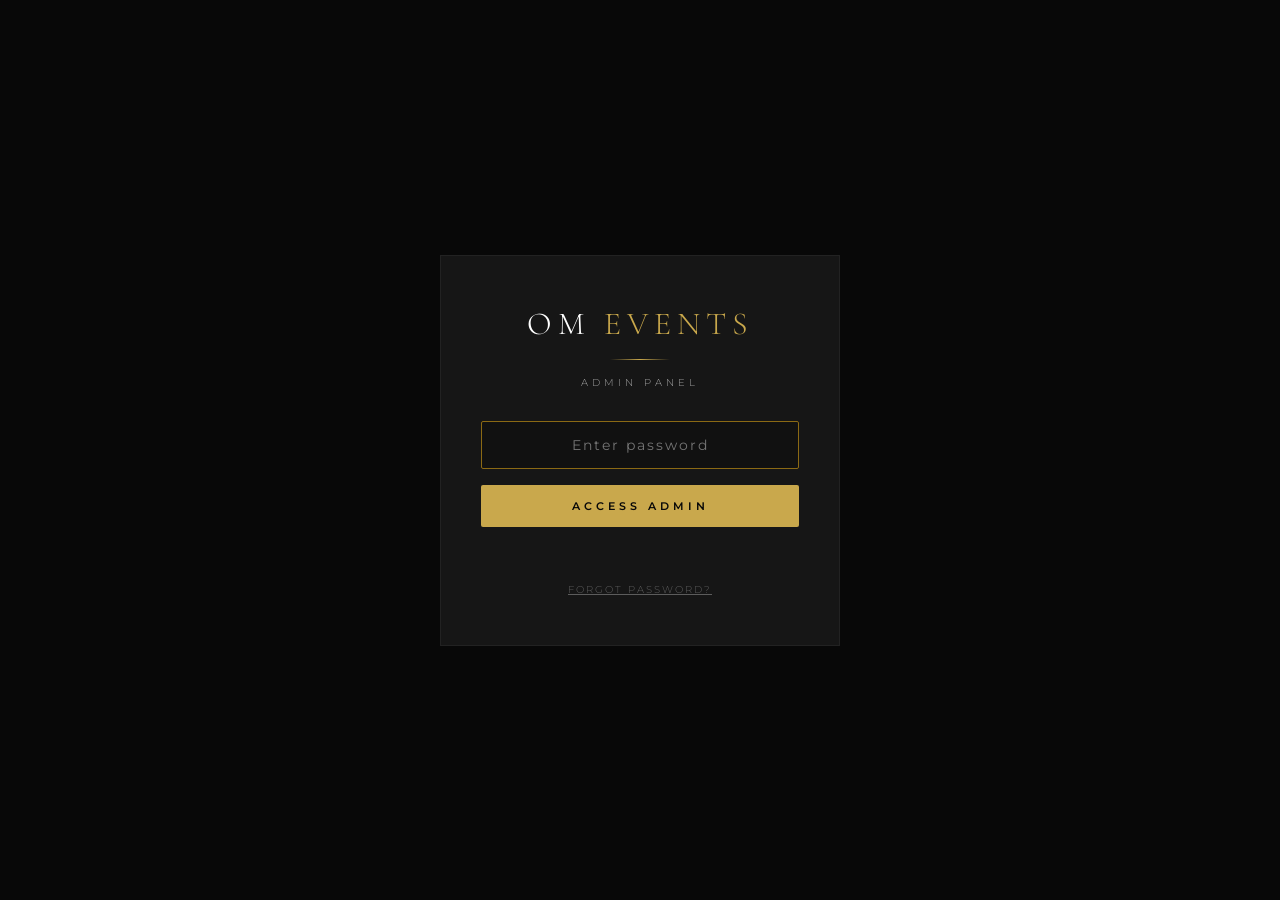
==== admin/index.html @ 8ef39936 "Updating admin & Template" ====
<!DOCTYPE html>
<html lang="en">
<head>
  <meta charset="UTF-8"/>
  <meta name="viewport" content="width=device-width, initial-scale=1.0"/>
  <title>OM Events — Admin Panel</title>
  <link rel="stylesheet" href="../css/kiosk.css"/>
  <link rel="icon" href="../assets/icon-192.png" type="image/png"/>
  <link rel="stylesheet" href="../css/admin.css"/>
  <!-- Override kiosk overflow hidden for admin -->
  <style>
    html, body {
      overflow: auto !important;
      height: auto !important;
      cursor: default !important;
    }
  </style>
</head>
<body>
<script>
  try {
    const s = JSON.parse(localStorage.getItem('om-kiosk-settings') || '{}');
    if (s._templateVersion !== 'v2-12cats') {
      localStorage.removeItem('om-kiosk-settings');
    }
  } catch(e) { localStorage.removeItem('om-kiosk-settings'); }
</script>

<div id="login-screen">
  <div class="login-box">
    <div class="login-logo">OM <span>Events</span></div>
    <div class="gold-line"></div>
    <div class="login-subtitle">Admin Panel</div>
    <input type="password" id="password-input" class="login-input"
      placeholder="Enter password" autocomplete="off"
      onkeydown="if(event.key==='Enter') Admin.login()"/>
    <button class="login-btn" onclick="Admin.login()">Access Admin</button>
    <div class="login-error" id="login-error"></div>
    <div style="margin-top:20px;">
      <span onclick="Admin.resetPassword()"
        style="font-size:10px;letter-spacing:2px;color:rgba(255,255,255,0.3);
        text-transform:uppercase;cursor:pointer;text-decoration:underline;">
        Forgot Password?
      </span>
    </div>
  </div>
</div>

<div id="admin-app">
  <aside class="admin-sidebar">
    <div class="sidebar-header">
      <div class="sidebar-logo">OM <span>Events</span></div>
      <div class="sidebar-badge">Admin Panel</div>
    </div>
    <nav class="sidebar-nav">
      <div class="nav-item active" onclick="Admin.showSection('event')" data-section="event">
        <span class="nav-icon">📋</span> Event Setup
      </div>
      <div class="nav-item" onclick="Admin.showSection('branding')" data-section="branding">
        <span class="nav-icon">🎨</span> Branding
      </div>
      <div class="nav-item" onclick="Admin.showSection('camera')" data-section="camera">
        <span class="nav-icon">📷</span> Camera
      </div>
      <div class="nav-item" onclick="Admin.showSection('printer')" data-section="printer">
        <span class="nav-icon">🖨️</span> Printer
      </div>
      <div class="nav-item" onclick="Admin.showSection('system')" data-section="system">
        <span class="nav-icon">⚙️</span> System
      </div>
      <div class="nav-item" onclick="Admin.showSection('reports')" data-section="reports">
        <span class="nav-icon">📊</span> Reports
      </div>
      <div class="nav-item" onclick="Admin.showSection('password')" data-section="password">
        <span class="nav-icon">🔒</span> Security
      </div>
    </nav>
    <div class="sidebar-footer">
      <div class="online-badge">
        <div class="online-dot" id="sidebar-online-dot"></div>
        <span id="sidebar-online-text">Online</span>
      </div>
      <button class="exit-btn" onclick="Admin.exitToKiosk()">← Back to Kiosk</button>
    </div>
  </aside>

  <main class="admin-main">

    <!-- EVENT SETUP -->
    <div class="section active" id="section-event">
      <div class="section-header">
        <h1 class="section-title">Event <span>Setup</span></h1>
        <p class="section-subtitle">Configure today's event settings</p>
      </div>
      <div class="card">
        <div class="card-title">Event Information</div>
        <div class="form-group">
          <label class="form-label">Event Name</label>
          <input type="text" id="event-name" class="form-input" placeholder="e.g. TechCorp Annual Day 2025"/>
        </div>
        <div class="form-group">
          <label class="form-label">Organizer</label>
          <input type="text" id="event-organizer" class="form-input" placeholder="e.g. TechCorp Pvt Ltd"/>
        </div>
        <div class="form-group">
          <label class="form-label">Event Date</label>
          <input type="date" id="event-date" class="form-input"/>
        </div>
      </div>
      <div class="card">
        <div class="card-title">Active Categories</div>
        <p style="font-size:11px;color:var(--white-dim);margin-bottom:16px;letter-spacing:1px;">
          Select which categories guests can choose from today
        </p>
        <div id="category-toggle-grid" style="display:flex;flex-direction:column;gap:0;"></div>
      </div>

      <div class="card">
        <div class="card-title">Scene Manager</div>
        <p style="font-size:11px;color:var(--white-dim);margin-bottom:16px;letter-spacing:1px;">
          Select a category to manage its scenes
        </p>
        <div class="form-group">
          <label class="form-label">Select Category</label>
          <select id="active-category" class="form-select" onchange="Admin.renderSceneToggles()"></select>
        </div>
        <div class="scene-toggle-grid" id="scene-toggle-grid"></div>
      </div>
      <div class="card">
        <div class="card-title">Output Mode</div>
        <div class="mode-grid">
          <div class="mode-card active" data-mode="soft" onclick="Admin.setMode('soft')">
            <div class="mode-icon">📱</div>
            <div class="mode-name">Soft Copy</div>
          </div>
          <div class="mode-card" data-mode="print" onclick="Admin.setMode('print')">
            <div class="mode-icon">🖨️</div>
            <div class="mode-name">Print Only</div>
          </div>
          <div class="mode-card" data-mode="both" onclick="Admin.setMode('both')">
            <div class="mode-icon">✨</div>
            <div class="mode-name">Both</div>
          </div>
        </div>
      </div>
      <div class="btn-row">
        <button class="btn btn-gold" onclick="Admin.saveSettings()">Save Settings</button>
        <button class="btn btn-outline" onclick="Admin.resetDefaults()">Reset Defaults</button>
      </div>

      <!-- Event Control -->
      <div class="card" style="margin-top:20px; border-color:var(--gold-dim);">
        <div class="card-title" style="color:var(--gold);">Event Control</div>
        <div style="margin-bottom:16px;">
          <div class="status-row">
            <div class="status-dot" id="event-active-dot" style="background:var(--white-dim)"></div>
            <span class="status-label" id="event-active-label">No active event</span>
            <span class="status-value" id="event-active-count" style="color:var(--gold);"></span>
          </div>
        </div>
        <div class="btn-row">
          <button class="btn btn-gold" id="btn-start-event" onclick="Admin.startEvent()">▶ Start Event</button>
          <button class="btn btn-danger" id="btn-close-event" onclick="Admin.closeEvent()" style="display:none;">⏹ Close Event</button>
        </div>
        <p style="font-size:10px;color:var(--white-dim);margin-top:12px;letter-spacing:1px;">
          Auto-closes at midnight if not closed manually
        </p>
      </div>
    </div>

    <!-- BRANDING -->
    <div class="section" id="section-branding">
      <div class="section-header">
        <h1 class="section-title">Brand <span>Settings</span></h1>
        <p class="section-subtitle">Watermark and logo configuration</p>
      </div>
      <div class="card">
        <div class="card-title">OM Events Watermark</div>
        <div class="toggle-row">
          <div>
            <div class="toggle-label">Show OM Events Branding</div>
            <div class="toggle-desc">Display OM Events logo on generated photos</div>
          </div>
          <label class="toggle">
            <input type="checkbox" id="toggle-om-watermark" checked onchange="Admin.saveSettings()"/>
            <span class="toggle-slider"></span>
          </label>
        </div>
      </div>
      <div class="card">
        <div class="card-title">Client Frame Overlay</div>
        <div class="toggle-row" style="margin-bottom:16px;">
          <div>
            <div class="toggle-label">Apply Client Frame</div>
            <div class="toggle-desc">PNG frame overlaid on top of the full generated image</div>
          </div>
          <label class="toggle">
            <input type="checkbox" id="toggle-client-frame" onchange="Admin.toggleClientFrame()"/>
            <span class="toggle-slider"></span>
          </label>
        </div>
        <div id="client-frame-section" style="display:none;">
          <div style="font-size:10px;color:var(--gold-dim);letter-spacing:2px;margin-bottom:12px;">
            Upload a PNG with transparent center — it will be stretched over the full photo as a decorative border/frame
          </div>
          <div class="upload-area">
            <input type="file" id="frame-file-input" accept="image/png" onchange="Admin.handleFrameUpload(event)"/>
            <div class="upload-icon">🖼️</div>
            <div class="upload-hint">Upload PNG frame (transparent center recommended)</div>
          </div>
          <img id="frame-preview" src="" alt="Frame preview" style="max-width:100%;margin-top:16px;display:none;border:1px solid var(--black-border);"/>
          <div class="btn-row" style="margin-top:8px;">
            <button class="btn btn-outline" onclick="Admin.removeFrame()">Remove Frame</button>
          </div>
        </div>
      </div>

      <div class="card">
        <div class="card-title">Client Logo</div>
        <div class="toggle-row" style="margin-bottom:16px;">
          <div>
            <div class="toggle-label">Show Client Logo</div>
            <div class="toggle-desc">Upload and display client branding on photos</div>
          </div>
          <label class="toggle">
            <input type="checkbox" id="toggle-client-logo" onchange="Admin.toggleClientLogo()"/>
            <span class="toggle-slider"></span>
          </label>
        </div>
        <div id="client-logo-section" style="display:none;">
          <div style="font-size:10px;color:var(--gold-dim);letter-spacing:2px;margin-bottom:12px;line-height:1.8;">
            Recommended size: <strong style="color:var(--gold);">400 × 200px</strong> PNG with transparent background.<br/>
            Logo is placed top-right corner at 12% of image height.
          </div>
          <div class="upload-area">
            <input type="file" id="logo-file-input" accept="image/png,image/jpeg" onchange="Admin.handleLogoUpload(event)"/>
            <div class="upload-icon">🖼️</div>
            <div class="upload-hint">Upload PNG logo (400×200px recommended)</div>
          </div>
          <img id="logo-preview" src="" alt="Logo preview"/>
        </div>
      </div>
      <div class="card">
        <div class="card-title">Watermark Position</div>
        <div class="position-grid">
          <button class="position-btn" data-pos="top-left" onclick="Admin.setWatermarkPos('top-left')">Top Left</button>
          <button class="position-btn" data-pos="top-right" onclick="Admin.setWatermarkPos('top-right')">Top Right</button>
          <button class="position-btn active" data-pos="bottom-left" onclick="Admin.setWatermarkPos('bottom-left')">Bottom Left</button>
          <button class="position-btn" data-pos="bottom-right" onclick="Admin.setWatermarkPos('bottom-right')">Bottom Right</button>
        </div>
      </div>
      <div class="btn-row">
        <button class="btn btn-gold" onclick="Admin.saveSettings()">Save Settings</button>
      </div>
    </div>

    <!-- CAMERA -->
    <div class="section" id="section-camera">
      <div class="section-header">
        <h1 class="section-title">Camera <span>Setup</span></h1>
        <p class="section-subtitle">Configure and test camera source</p>
      </div>
      <div class="card">
        <div class="card-title">Camera Source</div>
        <div class="form-group">
          <label class="form-label">Select Camera</label>
          <select id="camera-select" class="form-select" onchange="Admin.switchCamera()">
            <option value="">Loading cameras...</option>
          </select>
        </div>
        <p id="camera-switch-status" style="font-size:10px;color:var(--gold);letter-spacing:1px;margin:4px 0 12px;min-height:16px;"></p>
        <div class="btn-row">
          <button class="btn btn-outline" onclick="Admin.refreshCameras()">↻ Refresh List</button>
          <button class="btn btn-gold" onclick="Admin.startCameraPreview()">▶ Start Preview</button>
          <button class="btn btn-outline" onclick="Admin.stopCameraPreview()">⏹ Stop</button>
        </div>
      </div>
      <div class="card">
        <div class="card-title">Live Preview</div>
        <video id="admin-camera-preview" autoplay playsinline muted></video>
      </div>
    </div>

    <!-- PRINTER -->
    <div class="section" id="section-printer">
      <div class="section-header">
        <h1 class="section-title">Printer <span>Setup</span></h1>
        <p class="section-subtitle">Configure print settings</p>
      </div>
      <div class="card">
        <div class="card-title">Print Settings</div>
        <div class="form-group">
          <label class="form-label">Paper Size</label>
          <select id="print-paper-size" class="form-select" onchange="Admin.saveSettings()">
            <option value="4x6">4 × 6 inches (Photo)</option>
            <option value="6x4">6 × 4 inches (Landscape)</option>
            <option value="5x7">5 × 7 inches</option>
            <option value="a4">A4</option>
          </select>
        </div>
        <div class="form-group">
          <label class="form-label">Orientation</label>
          <select id="print-orientation" class="form-select" onchange="Admin.saveSettings()">
            <option value="portrait">Portrait</option>
            <option value="landscape">Landscape</option>
          </select>
        </div>
        <div class="form-group">
          <label class="form-label">Color Mode</label>
          <select id="print-color" class="form-select" onchange="Admin.saveSettings()">
            <option value="color">Color</option>
            <option value="grayscale">Grayscale / B&W</option>
          </select>
        </div>
        <div class="toggle-row">
          <div>
            <div class="toggle-label">Borderless Print</div>
            <div class="toggle-desc">Remove all margins — image fills paper edge to edge</div>
          </div>
          <label class="toggle">
            <input type="checkbox" id="print-borderless" checked onchange="Admin.saveSettings()"/>
            <span class="toggle-slider"></span>
          </label>
        </div>
      </div>

      <div class="card">
        <div class="card-title">Print Status</div>
        <p style="font-size:11px;color:var(--white-dim);letter-spacing:1px;">
          Print jobs tracked automatically via print confirmation buttons on the result screen.
        </p>
      </div>
      <div class="card">
        <div class="card-title">Test Print</div>
        <div class="btn-row">
          <button class="btn btn-gold" onclick="Admin.testPrint()">🖨️ Send Test Print</button>
        </div>
      </div>
      <div class="card">
        <div class="card-title">Print Notes</div>
        <div style="font-size:11px;color:var(--white-dim);line-height:2.2;letter-spacing:1px;">
          • Connect printer to same WiFi hotspot as this device<br/>
          • Canon PIXMA and HP Smart series recommended<br/>
          • Use 6×4 glossy photo paper for best results<br/>
          • Always test print before each event starts
        </div>
      </div>
    </div>

    <!-- SYSTEM -->
    <div class="section" id="section-system">
      <div class="section-header">
        <h1 class="section-title">System <span>Status</span></h1>
        <p class="section-subtitle">Monitor and manage system</p>
      </div>
      <div class="card">
        <div class="card-title">System Status</div>
        <div class="status-row">
          <div class="status-dot green" id="sys-online-dot"></div>
          <span class="status-label">Internet Connection</span>
          <span class="status-value" id="sys-online-text">Online</span>
        </div>
        <div class="status-row">
          <div class="status-dot gold"></div>
          <span class="status-label">AI Provider</span>
          <span class="status-value">fal.ai — Flux Kontext Pro</span>
        </div>
        <div class="status-row">
          <div class="status-dot gold"></div>
          <span class="status-label">Version</span>
          <span class="status-value">Phase 2 — v1.0</span>
        </div>
        <div class="status-row">
          <div class="status-dot gold"></div>
          <span class="status-label">Hosting</span>
          <span class="status-value">GitHub Pages + Cloudflare</span>
        </div>
      </div>
      <div class="card">
        <div class="card-title">Maintenance</div>
        <div class="toggle-row">
          <div>
            <div class="toggle-label">Force Offline Mode</div>
            <div class="toggle-desc">Test fallback without internet</div>
          </div>
          <label class="toggle">
            <input type="checkbox" id="toggle-force-offline" onchange="Admin.toggleForceOffline()"/>
            <span class="toggle-slider"></span>
          </label>
        </div>
        <div class="btn-row" style="margin-top:16px;">
          <button class="btn btn-outline" onclick="Admin.clearCache()">🗑️ Clear Cache</button>
          <button class="btn btn-outline" onclick="Admin.testWorker()">🔌 Test API</button>
        </div>
        <div id="worker-test-result" style="margin-top:12px;font-size:11px;letter-spacing:1px;color:var(--gold);"></div>
      </div>
    </div>

    <!-- REPORTS -->
    <div class="section" id="section-reports">
      <div class="section-header">
        <h1 class="section-title">Event <span>Reports</span></h1>
        <p class="section-subtitle">Photo and print statistics per event</p>
      </div>

      <div class="card">
        <div class="card-title">Current Event</div>
        <div id="active-event-summary">
          <p style="font-size:11px;color:var(--white-dim);letter-spacing:1px;">No active event. Start an event from Event Setup.</p>
        </div>
      </div>

      <div class="card">
        <div class="card-title">All Events</div>
        <div id="events-table-container">
          <p style="font-size:11px;color:var(--white-dim);letter-spacing:1px;">No events recorded yet.</p>
        </div>
      </div>
    </div>

    <!-- SECURITY -->
    <div class="section" id="section-password">
      <div class="section-header">
        <h1 class="section-title">Security <span>Settings</span></h1>
        <p class="section-subtitle">Change admin password</p>
      </div>
      <div class="card">
        <div class="card-title">Change Password</div>
        <div class="password-grid">
          <div class="form-group">
            <label class="form-label">Current Password</label>
            <input type="password" id="current-password" class="form-input" placeholder="Current password"/>
          </div>
          <div class="form-group">
            <label class="form-label">New Password</label>
            <input type="password" id="new-password" class="form-input" placeholder="New password"/>
          </div>
        </div>
        <div class="form-group">
          <label class="form-label">Confirm New Password</label>
          <input type="password" id="confirm-password" class="form-input" placeholder="Confirm new password"/>
        </div>
        <div id="password-message" style="font-size:11px;margin:8px 0;letter-spacing:1px;min-height:20px;"></div>
        <div class="btn-row">
          <button class="btn btn-gold" onclick="Admin.changePassword()">Update Password</button>
        </div>
      </div>
    </div>

  </main>
</div>

<div id="save-toast">✓ Settings Saved</div>

<script src="../templates/templates.js"></script>
<script src="../js/settings.js"></script>
<script src="../js/tracker.js"></script>
<script src="../js/admin.js"></script>
</body>
</html>
---- css/kiosk.css ----
@import url('https://fonts.googleapis.com/css2?family=Cormorant+Garamond:wght@300;400;600;700&family=Montserrat:wght@300;400;500;600&display=swap');

:root {
  --gold: #C9A84C;
  --gold-light: #E8C97A;
  --gold-dim: #8B6914;
  --black: #080808;
  --black-soft: #111111;
  --black-card: #161616;
  --black-border: #222222;
  --white: #FFFFFF;
  --white-dim: rgba(255,255,255,0.6);
  --white-faint: rgba(255,255,255,0.08);
  --red-carpet: #8B0000;
  --transition: cubic-bezier(0.4, 0, 0.2, 1);
}

* {
  margin: 0;
  padding: 0;
  box-sizing: border-box;
  -webkit-tap-highlight-color: transparent;
  user-select: none;
}

html, body {
  width: 100%;
  height: 100%;
  overflow: hidden;
  background: var(--black);
  color: var(--white);
  font-family: 'Montserrat', sans-serif;
  font-weight: 300;
}

/* ── SCREENS ── */
.screen {
  position: fixed;
  inset: 0;
  display: flex;
  flex-direction: column;
  align-items: center;
  justify-content: center;
  opacity: 0;
  pointer-events: none;
  transition: opacity 0.6s var(--transition);
  z-index: 1;
}

.screen.active {
  opacity: 1;
  pointer-events: all;
  z-index: 10;
}

/* ── BACKGROUND EFFECTS ── */
.bg-grain {
  position: fixed;
  inset: 0;
  background-image: url("data:image/svg+xml,%3Csvg viewBox='0 0 256 256' xmlns='http://www.w3.org/2000/svg'%3E%3Cfilter id='noise'%3E%3CfeTurbulence type='fractalNoise' baseFrequency='0.9' numOctaves='4' stitchTiles='stitch'/%3E%3C/filter%3E%3Crect width='100%25' height='100%25' filter='url(%23noise)' opacity='0.03'/%3E%3C/svg%3E");
  pointer-events: none;
  z-index: 100;
}

.bg-glow {
  position: fixed;
  width: 600px;
  height: 600px;
  border-radius: 50%;
  background: radial-gradient(circle, rgba(201,168,76,0.08) 0%, transparent 70%);
  pointer-events: none;
  z-index: 0;
}

.bg-glow.top-left { top: -200px; left: -200px; }
.bg-glow.bottom-right { bottom: -200px; right: -200px; }

/* ── GOLD LINE DIVIDER ── */
.gold-line {
  width: 60px;
  height: 1px;
  background: linear-gradient(90deg, transparent, var(--gold), transparent);
  margin: 16px auto;
}

.gold-line.wide {
  width: 120px;
}

/* ── LOGO ── */
.om-logo {
  font-family: 'Cormorant Garamond', serif;
  font-size: 13px;
  font-weight: 400;
  letter-spacing: 6px;
  text-transform: uppercase;
  color: var(--gold);
  opacity: 0.8;
}

/* ══════════════════════════════════════
   SCREEN 1 — HOME
══════════════════════════════════════ */
#screen-home {
  background: var(--black);
  padding: 40px;
}

#screen-home .header {
  text-align: center;
  margin-bottom: 50px;
  animation: fadeUp 0.8s var(--transition) both;
}

#screen-home .headline {
  font-family: 'Cormorant Garamond', serif;
  font-size: clamp(42px, 6vw, 72px);
  font-weight: 300;
  line-height: 1.1;
  letter-spacing: -1px;
  color: var(--white);
}

#screen-home .headline span {
  color: var(--gold);
  font-style: italic;
}

#screen-home .subline {
  font-size: 11px;
  letter-spacing: 5px;
  text-transform: uppercase;
  color: var(--white-dim);
  margin-top: 12px;
}

/* Category Grid */
.category-grid {
  display: grid;
  grid-template-columns: repeat(3, 1fr);
  gap: 16px;
  width: 100%;
  max-width: 900px;
  animation: fadeUp 0.8s 0.2s var(--transition) both;
}

.category-card {
  position: relative;
  aspect-ratio: 4/3;
  border-radius: 4px;
  overflow: hidden;
  cursor: pointer;
  border: 1px solid var(--black-border);
  transition: transform 0.4s var(--transition), border-color 0.4s;
}

.category-card:active {
  transform: scale(0.96);
}

.category-card:hover {
  border-color: var(--gold-dim);
}

.category-card .card-bg {
  position: absolute;
  inset: 0;
  background-size: cover;
  background-position: center;
  transition: transform 0.6s var(--transition);
}

.category-card:hover .card-bg {
  transform: scale(1.05);
}

.category-card .card-overlay {
  position: absolute;
  inset: 0;
  background: linear-gradient(180deg, transparent 30%, rgba(0,0,0,0.85) 100%);
}

.category-card .card-content {
  position: absolute;
  bottom: 0;
  left: 0;
  right: 0;
  padding: 20px 16px 16px;
}

.category-card .card-icon {
  font-size: 24px;
  margin-bottom: 6px;
}

.category-card .card-name {
  font-family: 'Cormorant Garamond', serif;
  font-size: 20px;
  font-weight: 600;
  color: var(--white);
  line-height: 1.2;
}

.category-card .card-count {
  font-size: 10px;
  letter-spacing: 3px;
  text-transform: uppercase;
  color: var(--gold);
  margin-top: 4px;
}

.category-card .gold-corner {
  position: absolute;
  top: 0;
  right: 0;
  width: 0;
  height: 0;
  border-style: solid;
  border-width: 0 32px 32px 0;
  border-color: transparent var(--gold) transparent transparent;
  opacity: 0;
  transition: opacity 0.3s;
}

.category-card:hover .gold-corner {
  opacity: 1;
}

/* Category-specific backgrounds */
.cat-annual-day .card-bg { background: linear-gradient(135deg, #1a1a2e, #16213e, #0f3460); }
.cat-hollywood .card-bg { background: linear-gradient(135deg, #2d1b00, #5c3317, #8B0000); }
.cat-royal .card-bg { background: linear-gradient(135deg, #1a0a2e, #2d1b5c, #4a0080); }
.cat-summer .card-bg { background: linear-gradient(135deg, #1a0a00, #3d2200, #7a4800); }
.cat-winter .card-bg { background: linear-gradient(135deg, #0a1628, #0d2444, #1a3a6b); }
.cat-family .card-bg { background: linear-gradient(135deg, #0a1a0a, #1a3a1a, #2d5a2d); }

/* ══════════════════════════════════════
   SCREEN 2 — SCENE SELECT
══════════════════════════════════════ */
#screen-scenes {
  background: var(--black);
  padding: 30px 40px;
}

.scenes-header {
  text-align: center;
  margin-bottom: 30px;
  animation: fadeUp 0.6s var(--transition) both;
}

.back-btn {
  position: absolute;
  top: 30px;
  left: 30px;
  display: flex;
  align-items: center;
  gap: 8px;
  font-size: 11px;
  letter-spacing: 3px;
  text-transform: uppercase;
  color: var(--white-dim);
  cursor: pointer;
  transition: color 0.3s;
  padding: 10px;
}

.back-btn:hover { color: var(--gold); }

.back-btn svg {
  width: 16px;
  height: 16px;
  stroke: currentColor;
  fill: none;
}

.scenes-title {
  font-family: 'Cormorant Garamond', serif;
  font-size: clamp(28px, 4vw, 48px);
  font-weight: 300;
  color: var(--white);
}

.scenes-title span { color: var(--gold); font-style: italic; }

.scene-grid {
  display: grid;
  grid-template-columns: repeat(4, 1fr);
  gap: 12px;
  width: 100%;
  max-width: 1000px;
  animation: fadeUp 0.6s 0.15s var(--transition) both;
}

.scene-card {
  position: relative;
  aspect-ratio: 3/4;
  border-radius: 4px;
  overflow: hidden;
  cursor: pointer;
  border: 1px solid var(--black-border);
  transition: transform 0.3s var(--transition), border-color 0.3s;
}

.scene-card:active { transform: scale(0.95); }
.scene-card:hover { border-color: var(--gold); }

.scene-card .scene-preview {
  position: absolute;
  inset: 0;
  background-size: cover;
  background-position: center;
}

.scene-card .scene-overlay {
  position: absolute;
  inset: 0;
  background: linear-gradient(180deg, transparent 50%, rgba(0,0,0,0.9) 100%);
}

.scene-card .scene-name {
  position: absolute;
  bottom: 12px;
  left: 12px;
  right: 12px;
  font-family: 'Cormorant Garamond', serif;
  font-size: 16px;
  font-weight: 600;
  color: var(--white);
  line-height: 1.2;
}

.scene-card .scene-select-ring {
  position: absolute;
  inset: 0;
  border: 2px solid var(--gold);
  border-radius: 4px;
  opacity: 0;
  transition: opacity 0.3s;
}

.scene-card:hover .scene-select-ring { opacity: 1; }

/* Scene backgrounds */
.scene-card:nth-child(1) .scene-preview { background: linear-gradient(135deg, #8B0000, #2d0000, #000); }
.scene-card:nth-child(2) .scene-preview { background: linear-gradient(135deg, #4a0080, #1a0030, #000); }
.scene-card:nth-child(3) .scene-preview { background: linear-gradient(135deg, #003366, #001a33, #000); }
.scene-card:nth-child(4) .scene-preview { background: linear-gradient(135deg, #1a4a00, #0a2000, #000); }

/* ══════════════════════════════════════
   SCREEN 3 — CAMERA
══════════════════════════════════════ */
#screen-camera {
  background: var(--black);
  flex-direction: row;
  gap: 0;
  padding: 0;
}

.camera-left {
  flex: 1;
  position: relative;
  height: 100%;
  overflow: hidden;
}

#camera-feed {
  width: 100%;
  height: 100%;
  object-fit: cover;
}

.camera-overlay-top {
  position: absolute;
  top: 0;
  left: 0;
  right: 0;
  height: 80px;
  background: linear-gradient(180deg, rgba(0,0,0,0.7) 0%, transparent 100%);
  display: flex;
  align-items: center;
  padding: 0 24px;
}

.camera-overlay-bottom {
  position: absolute;
  bottom: 0;
  left: 0;
  right: 0;
  height: 120px;
  background: linear-gradient(0deg, rgba(0,0,0,0.8) 0%, transparent 100%);
  display: flex;
  align-items: flex-end;
  justify-content: center;
  padding: 0 24px 24px;
}

/* Face guide frame */
.face-guide {
  position: absolute;
  /* Default: centered, full-body portrait frame */
  top: 10%;
  left: 15%;
  width: 70%;
  height: 80%;
  pointer-events: none;
  /* JS overrides top/left/width/height based on person count */
  transition: all 0.4s ease;
}

.face-guide::before,
.face-guide::after {
  content: '';
  position: absolute;
  width: 40px;
  height: 40px;
}

.face-guide::before {
  top: 0; left: 0;
  border-top: 2px solid var(--gold);
  border-left: 2px solid var(--gold);
}

.face-guide::after {
  bottom: 0; right: 0;
  border-bottom: 2px solid var(--gold);
  border-right: 2px solid var(--gold);
}

.face-guide-corners::before,
.face-guide-corners::after {
  content: '';
  position: absolute;
  width: 40px;
  height: 40px;
}

.face-guide-corners::before {
  top: 0; right: 0;
  border-top: 2px solid var(--gold);
  border-right: 2px solid var(--gold);
}

.face-guide-corners::after {
  bottom: 0; left: 0;
  border-bottom: 2px solid var(--gold);
  border-left: 2px solid var(--gold);
}

.face-guide-hint {
  position: absolute;
  bottom: -30px;
  left: 50%;
  transform: translateX(-50%);
  font-size: 10px;
  letter-spacing: 3px;
  text-transform: uppercase;
  color: var(--gold);
  white-space: nowrap;
  opacity: 0.7;
}

.camera-right {
  width: 280px;
  background: var(--black-soft);
  border-left: 1px solid var(--black-border);
  display: flex;
  flex-direction: column;
  align-items: center;
  justify-content: center;
  padding: 40px 24px;
  gap: 24px;
}

.selected-scene-preview {
  width: 100%;
  aspect-ratio: 3/4;
  border-radius: 4px;
  overflow: hidden;
  border: 1px solid var(--black-border);
  position: relative;
}

.selected-scene-preview .preview-img {
  position: absolute;
  inset: 0;
  background-size: cover;
  background-position: center;
}

.selected-scene-preview .preview-label {
  position: absolute;
  bottom: 0;
  left: 0;
  right: 0;
  background: linear-gradient(0deg, rgba(0,0,0,0.9), transparent);
  padding: 20px 12px 10px;
  font-size: 11px;
  letter-spacing: 2px;
  text-transform: uppercase;
  color: var(--gold);
}

.camera-instruction {
  text-align: center;
}

.camera-instruction p {
  font-size: 11px;
  letter-spacing: 2px;
  text-transform: uppercase;
  color: var(--white-dim);
  line-height: 1.8;
}

/* Capture Button */
.capture-btn {
  position: relative;
  width: 80px;
  height: 80px;
  border-radius: 50%;
  background: transparent;
  border: 2px solid var(--gold);
  cursor: pointer;
  transition: transform 0.2s;
  display: flex;
  align-items: center;
  justify-content: center;
  flex-shrink: 0;
}

.capture-btn:active { transform: scale(0.92); }

.capture-btn-inner {
  width: 60px;
  height: 60px;
  border-radius: 50%;
  background: var(--gold);
  transition: background 0.2s, transform 0.2s;
}

.capture-btn:active .capture-btn-inner {
  background: var(--gold-light);
  transform: scale(0.9);
}

.capture-btn-pulse {
  position: absolute;
  inset: -8px;
  border-radius: 50%;
  border: 1px solid var(--gold);
  opacity: 0;
  animation: pulse 2s infinite;
}

/* Countdown overlay */
.countdown-overlay {
  position: absolute;
  inset: 0;
  background: rgba(0,0,0,0.6);
  display: flex;
  align-items: center;
  justify-content: center;
  opacity: 0;
  pointer-events: none;
  transition: opacity 0.3s;
  z-index: 20;
}

.countdown-overlay.active {
  opacity: 1;
  pointer-events: all;
}

.countdown-number {
  font-family: 'Cormorant Garamond', serif;
  font-size: 160px;
  font-weight: 700;
  color: var(--gold);
  line-height: 1;
  animation: countPop 1s var(--transition) both;
}

/* ══════════════════════════════════════
   SCREEN 4 — PROCESSING
══════════════════════════════════════ */
#screen-processing {
  background: var(--black);
}

.processing-content {
  display: flex;
  flex-direction: column;
  align-items: center;
  gap: 32px;
  animation: fadeUp 0.6s var(--transition) both;
}

.processing-logo {
  font-family: 'Cormorant Garamond', serif;
  font-size: 48px;
  font-weight: 300;
  letter-spacing: 8px;
  text-transform: uppercase;
  color: var(--white);
}

.processing-logo span {
  color: var(--gold);
}

.processing-tagline {
  font-size: 11px;
  letter-spacing: 6px;
  text-transform: uppercase;
  color: var(--white-dim);
}

/* Gold spinner */
.gold-spinner {
  position: relative;
  width: 80px;
  height: 80px;
}

.gold-spinner::before {
  content: '';
  position: absolute;
  inset: 0;
  border-radius: 50%;
  border: 1px solid var(--black-border);
}

.gold-spinner::after {
  content: '';
  position: absolute;
  inset: 0;
  border-radius: 50%;
  border: 2px solid transparent;
  border-top-color: var(--gold);
  border-right-color: var(--gold-dim);
  animation: spin 1.2s linear infinite;
}

.gold-spinner-inner {
  position: absolute;
  inset: 12px;
  border-radius: 50%;
  border: 1px solid var(--gold-dim);
  opacity: 0.3;
}

.processing-message {
  font-family: 'Cormorant Garamond', serif;
  font-size: 24px;
  font-weight: 300;
  color: var(--white);
  letter-spacing: 1px;
  text-align: center;
}

.processing-dots {
  display: flex;
  gap: 6px;
}

.processing-dots span {
  width: 4px;
  height: 4px;
  border-radius: 50%;
  background: var(--gold);
  animation: dotPulse 1.4s infinite;
}

.processing-dots span:nth-child(2) { animation-delay: 0.2s; }
.processing-dots span:nth-child(3) { animation-delay: 0.4s; }

/* ══════════════════════════════════════
   SCREEN 5 — RESULT
══════════════════════════════════════ */
#screen-result {
  background: var(--black);
  flex-direction: row;
  gap: 0;
  padding: 0;
}

.result-left {
  flex: 1;
  height: 100%;
  position: relative;
  overflow: hidden;
  display: flex;
  align-items: center;
  justify-content: center;
  background: var(--black-soft);
}

#result-image {
  max-width: 100%;
  max-height: 100%;
  object-fit: contain;
  animation: resultReveal 0.8s var(--transition) both;
}

.result-shine {
  position: absolute;
  inset: 0;
  background: linear-gradient(135deg, rgba(201,168,76,0.1) 0%, transparent 50%);
  pointer-events: none;
  animation: shineMove 3s infinite;
}

.result-right {
  width: 320px;
  background: var(--black-soft);
  border-left: 1px solid var(--black-border);
  display: flex;
  flex-direction: column;
  align-items: center;
  justify-content: center;
  padding: 40px 32px;
  gap: 24px;
  animation: fadeLeft 0.8s 0.3s var(--transition) both;
}

.result-heading {
  text-align: center;
}

.result-heading h2 {
  font-family: 'Cormorant Garamond', serif;
  font-size: 32px;
  font-weight: 300;
  color: var(--white);
}

.result-heading p {
  font-size: 10px;
  letter-spacing: 4px;
  text-transform: uppercase;
  color: var(--white-dim);
  margin-top: 8px;
}

/* QR Container */
.qr-container {
  position: relative;
  padding: 16px;
  background: var(--white);
  border-radius: 4px;
}

#qr-canvas {
  display: block;
  width: 180px;
  height: 180px;
}

.qr-corner {
  position: absolute;
  width: 16px;
  height: 16px;
}

.qr-corner.tl { top: 6px; left: 6px; border-top: 2px solid var(--gold); border-left: 2px solid var(--gold); }
.qr-corner.tr { top: 6px; right: 6px; border-top: 2px solid var(--gold); border-right: 2px solid var(--gold); }
.qr-corner.bl { bottom: 6px; left: 6px; border-bottom: 2px solid var(--gold); border-left: 2px solid var(--gold); }
.qr-corner.br { bottom: 6px; right: 6px; border-bottom: 2px solid var(--gold); border-right: 2px solid var(--gold); }

.qr-hint {
  font-size: 10px;
  letter-spacing: 3px;
  text-transform: uppercase;
  color: var(--white-dim);
  text-align: center;
}

/* Timer bar */
.timer-bar-wrap {
  width: 100%;
}

.timer-label {
  display: flex;
  justify-content: space-between;
  font-size: 10px;
  letter-spacing: 2px;
  text-transform: uppercase;
  color: var(--white-dim);
  margin-bottom: 8px;
}

.timer-bar {
  width: 100%;
  height: 2px;
  background: var(--black-border);
  border-radius: 2px;
  overflow: hidden;
}

.timer-bar-fill {
  height: 100%;
  background: linear-gradient(90deg, var(--gold-dim), var(--gold));
  border-radius: 2px;
  transition: width 1s linear;
}

.result-branding {
  text-align: center;
  margin-top: auto;
}

/* ══════════════════════════════════════
   ANIMATIONS
══════════════════════════════════════ */
@keyframes fadeUp {
  from { opacity: 0; transform: translateY(24px); }
  to { opacity: 1; transform: translateY(0); }
}

@keyframes fadeLeft {
  from { opacity: 0; transform: translateX(24px); }
  to { opacity: 1; transform: translateX(0); }
}

@keyframes resultReveal {
  from { opacity: 0; transform: scale(0.96); }
  to { opacity: 1; transform: scale(1); }
}

@keyframes pulse {
  0% { opacity: 0.6; transform: scale(1); }
  100% { opacity: 0; transform: scale(1.4); }
}

@keyframes spin {
  to { transform: rotate(360deg); }
}

@keyframes dotPulse {
  0%, 80%, 100% { transform: scale(0.6); opacity: 0.4; }
  40% { transform: scale(1); opacity: 1; }
}

@keyframes countPop {
  0% { transform: scale(1.4); opacity: 0; }
  50% { opacity: 1; }
  100% { transform: scale(1); opacity: 1; }
}

@keyframes shineMove {
  0%, 100% { opacity: 0.3; }
  50% { opacity: 0.6; }
}

/* ══════════════════════════════════════
   THANK YOU SCREEN
══════════════════════════════════════ */
#screen-thankyou {
  background: var(--black);
  text-align: center;
}

.thankyou-content {
  animation: fadeUp 0.6s var(--transition) both;
}

.thankyou-icon {
  font-size: 60px;
  margin-bottom: 20px;
}

.thankyou-title {
  font-family: 'Cormorant Garamond', serif;
  font-size: 52px;
  font-weight: 300;
  color: var(--white);
}

.thankyou-title span { color: var(--gold); font-style: italic; }

.thankyou-sub {
  font-size: 11px;
  letter-spacing: 5px;
  text-transform: uppercase;
  color: var(--white-dim);
  margin-top: 12px;
}

.thankyou-countdown {
  margin-top: 32px;
  font-size: 11px;
  letter-spacing: 3px;
  text-transform: uppercase;
  color: var(--gold-dim);
}

/* ══════════════════════════════════════
   NEW HOME SCREEN
══════════════════════════════════════ */

#screen-home {
  flex-direction: column;
  justify-content: flex-start;
  align-items: stretch;
  padding: 20px 0 0;
  overflow-y: auto;
  overflow-x: hidden;
}

.home-header {
  text-align: center;
  padding: 0 32px;
  margin-bottom: 14px;
  flex-shrink: 0;
}
.home-header .om-logo { font-size: 11px; margin-bottom: 4px; }
.home-header .headline {
  font-family: 'Cormorant Garamond', serif;
  font-size: clamp(22px, 3vw, 52px);
  font-weight: 300;
  line-height: 1.1;
  color: var(--white);
}
.home-header .headline span { color: var(--gold); font-style: italic; }
.home-header .subline {
  font-size: 10px;
  letter-spacing: 4px;
  text-transform: uppercase;
  color: var(--white-dim);
  margin-top: 4px;
}

/* Filter bar */
.filter-bar {
  display: flex;
  align-items: center;
  gap: 8px;
  padding: 0 32px 14px;
  overflow-x: auto;
  scrollbar-width: none;
  flex-shrink: 0;
  -webkit-overflow-scrolling: touch;
}
.filter-bar::-webkit-scrollbar { display: none; }
.filter-tab {
  flex-shrink: 0;
  padding: 7px 14px;
  border-radius: 2px;
  border: 1px solid var(--black-border);
  background: transparent;
  color: var(--white-dim);
  font-family: 'Montserrat', sans-serif;
  font-size: 10px;
  font-weight: 500;
  letter-spacing: 2px;
  text-transform: uppercase;
  cursor: pointer;
  transition: all 0.3s var(--transition);
  white-space: nowrap;
}
.filter-tab:hover { border-color: var(--gold-dim); color: var(--white); }
.filter-tab.active {
  background: var(--gold);
  color: var(--black);
  border-color: var(--gold);
  font-weight: 600;
}

/* Scene grid — 5 cols default, scrolls with page */
.scene-grid-home {
  display: grid;
  grid-template-columns: repeat(5, 1fr);
  gap: 16px;
  padding: 4px 32px 48px;
  width: 100%;
}

/* Scene card — aspect ratio 3:4, self-contained */
.scene-card-home {
  position: relative;
  width: 100%;
  aspect-ratio: 3 / 4;
  border-radius: 6px;
  overflow: hidden;
  cursor: pointer;
  border: 1px solid var(--black-border);
  transition: transform 0.3s var(--transition), border-color 0.3s;
  animation: fadeUp 0.4s var(--transition) both;
  display: block;
}
.scene-card-home:active { transform: scale(0.96); }
.scene-card-home:hover { border-color: var(--gold); }

/* scene-card-inner fills the card */
.scene-card-inner {
  position: absolute;
  inset: 0;
  display: block;
}

.scene-card-inner .scene-thumb {
  position: absolute;
  inset: 0;
  background-size: cover;
  background-position: center;
  transition: transform 0.5s var(--transition);
}
.scene-card-home:hover .scene-card-inner .scene-thumb { transform: scale(1.05); }

.scene-card-inner .scene-overlay-home {
  position: absolute;
  inset: 0;
  background: linear-gradient(180deg,
    rgba(0,0,0,0) 35%,
    rgba(0,0,0,0.98) 100%);
  z-index: 1;
}

.scene-card-inner .scene-info {
  position: absolute;
  bottom: 0;
  left: 0;
  right: 0;
  padding: 0 12px 12px;
  z-index: 2;
}

.scene-card-inner .scene-cat-badge {
  display: block;
  font-size: 8px;
  letter-spacing: 2px;
  text-transform: uppercase;
  color: var(--gold);
  margin-bottom: 4px;
  opacity: 0.9;
}

.scene-card-inner .scene-title-home {
  display: block;
  font-family: 'Cormorant Garamond', serif;
  font-size: clamp(12px, 1.2vw, 17px);
  font-weight: 600;
  color: #ffffff;
  line-height: 1.2;
  text-shadow: 0 1px 4px rgba(0,0,0,0.8);
}

.scene-card-inner .scene-select-ring-home {
  position: absolute;
  inset: 0;
  border: 2px solid var(--gold);
  border-radius: 6px;
  opacity: 0;
  transition: opacity 0.3s;
  z-index: 3;
  pointer-events: none;
}
.scene-card-home:hover .scene-card-inner .scene-select-ring-home { opacity: 1; }

/* ══ RESPONSIVE ══ */
@media (min-width: 2560px) {
  .scene-grid-home { grid-template-columns: repeat(8, 1fr); gap: 20px; padding: 4px 48px 60px; }
  .home-header, .filter-bar { padding-left: 48px; padding-right: 48px; }
}
@media (min-width: 1920px) and (max-width: 2559px) {
  .scene-grid-home { grid-template-columns: repeat(6, 1fr); gap: 18px; }
}
@media (min-width: 1280px) and (max-width: 1919px) {
  .scene-grid-home { grid-template-columns: repeat(5, 1fr); gap: 16px; }
}
@media (min-width: 1024px) and (max-width: 1279px) {
  .scene-grid-home { grid-template-columns: repeat(4, 1fr); gap: 14px; padding: 4px 24px 40px; }
  .filter-bar { padding-left: 24px; padding-right: 24px; }
  .home-header { padding-left: 24px; padding-right: 24px; }
}
@media (min-width: 768px) and (max-width: 1023px) {
  .scene-grid-home { grid-template-columns: repeat(3, 1fr); gap: 12px; padding: 4px 20px 36px; }
  .filter-bar { padding: 0 20px 12px; gap: 6px; }
  .filter-tab { padding: 6px 11px; font-size: 9px; }
  .home-header { padding: 0 20px; }
  .home-header .headline { font-size: clamp(20px, 3.5vw, 34px); }
}
@media (min-width: 600px) and (max-width: 767px) {
  #screen-home { padding: 16px 0 0; }
  .scene-grid-home { grid-template-columns: repeat(3, 1fr); gap: 10px; padding: 4px 16px 32px; }
  .filter-bar { padding: 0 16px 10px; gap: 6px; }
  .filter-tab { padding: 5px 10px; font-size: 9px; letter-spacing: 1px; }
  .home-header { padding: 0 16px; }
  .home-header .headline { font-size: 20px; }
  .home-header .subline { display: none; }
}
@media (max-width: 599px) {
  #screen-home { padding: 14px 0 0; }
  .scene-grid-home { grid-template-columns: repeat(2, 1fr); gap: 8px; padding: 4px 12px 28px; }
  .filter-bar { padding: 0 12px 8px; gap: 5px; }
  .filter-tab { padding: 5px 9px; font-size: 9px; letter-spacing: 1px; }
  .home-header { padding: 0 12px; margin-bottom: 8px; }
  .home-header .headline { font-size: 18px; }
  .home-header .subline { display: none; }
  .scene-card-inner .scene-cat-badge { font-size: 7px; }
  .scene-card-inner .scene-title-home { font-size: 12px; }
}


/* ══════════════════════════════════════
   EVENT NAME ON HOME SCREEN
══════════════════════════════════════ */
.home-event-name {
  font-size: 11px;
  letter-spacing: 4px;
  text-transform: uppercase;
  color: var(--gold);
  margin-bottom: 6px;
  font-family: 'Montserrat', sans-serif;
  font-weight: 500;
}

/* ══════════════════════════════════════
   CAMERA SCREEN POLISH
══════════════════════════════════════ */
.face-guide {
  position: absolute;
  top: 7%;
  left: 10%;
  width: 80%;
  height: 85%;
  pointer-events: none;
  transition: all 0.4s ease;
}

.face-guide-corners {
  position: absolute;
  inset: 0;
}

/* Four corner brackets */
.face-guide-corners::before,
.face-guide-corners::after {
  content: '';
  position: absolute;
  width: 28px;
  height: 28px;
  border-color: var(--gold);
  border-style: solid;
  opacity: 0.85;
}

.face-guide-corners::before {
  top: 0; left: 0;
  border-width: 2px 0 0 2px;
}

.face-guide-corners::after {
  top: 0; right: 0;
  border-width: 2px 2px 0 0;
}

.face-guide::before,
.face-guide::after {
  content: '';
  position: absolute;
  width: 28px;
  height: 28px;
  border-color: var(--gold);
  border-style: solid;
  opacity: 0.85;
}

.face-guide::before {
  bottom: 0; left: 0;
  border-width: 0 0 2px 2px;
}

.face-guide::after {
  bottom: 0; right: 0;
  border-width: 0 2px 2px 0;
}

.face-guide-hint {
  position: absolute;
  bottom: -28px;
  left: 50%;
  transform: translateX(-50%);
  font-size: 10px;
  letter-spacing: 3px;
  text-transform: uppercase;
  color: rgba(201, 168, 76, 0.7);
  white-space: nowrap;
  text-shadow: 0 1px 4px rgba(0,0,0,0.8);
}

/* Camera instruction box - cleaner */
.camera-instruction {
  position: absolute;
  bottom: 120px;
  left: 50%;
  transform: translateX(-50%);
  text-align: center;
  z-index: 10;
}

.camera-instruction p {
  font-size: 13px;
  letter-spacing: 2px;
  text-transform: uppercase;
  color: rgba(255,255,255,0.85);
  line-height: 2;
  text-shadow: 0 1px 6px rgba(0,0,0,0.9);
}

/* ══════════════════════════════════════
   PRINT SECTION — Result Screen
══════════════════════════════════════ */

.print-section {
  width: 100%;
  display: flex;
  flex-direction: column;
  align-items: center;
  gap: 12px;
}

/* Main print button */
.print-btn {
  display: flex;
  align-items: center;
  justify-content: center;
  gap: 10px;
  width: 100%;
  padding: 14px 20px;
  background: var(--gold);
  color: var(--black);
  border: none;
  border-radius: 2px;
  cursor: pointer;
  font-family: 'Montserrat', sans-serif;
  font-size: 11px;
  font-weight: 600;
  letter-spacing: 3px;
  text-transform: uppercase;
  transition: all 0.3s var(--transition);
}
.print-btn:hover { background: var(--gold-light); transform: translateY(-1px); }
.print-btn:active { transform: scale(0.97); }
.print-btn.loading { opacity: 0.7; cursor: not-allowed; }

.print-btn-icon { font-size: 16px; }
.print-btn-label { letter-spacing: 3px; }

/* Confirmation buttons — appear after print tapped */
.print-confirm {
  width: 100%;
  animation: fadeUp 0.3s var(--transition) both;
}

.print-confirm-label {
  font-size: 10px;
  letter-spacing: 3px;
  text-transform: uppercase;
  color: var(--white-dim);
  text-align: center;
  margin-bottom: 10px;
}

.print-confirm-btns {
  display: grid;
  grid-template-columns: 1fr 1fr;
  gap: 10px;
}

.btn-print-ok {
  padding: 11px 8px;
  background: rgba(76,175,80,0.12);
  border: 1px solid #4CAF50;
  color: #4CAF50;
  border-radius: 2px;
  cursor: pointer;
  font-family: 'Montserrat', sans-serif;
  font-size: 10px;
  font-weight: 600;
  letter-spacing: 2px;
  text-transform: uppercase;
  transition: all 0.3s;
}
.btn-print-ok:hover { background: rgba(76,175,80,0.25); }
.btn-print-ok:active { transform: scale(0.96); }

.btn-print-fail {
  padding: 11px 8px;
  background: rgba(255,107,107,0.12);
  border: 1px solid var(--red);
  color: var(--red);
  border-radius: 2px;
  cursor: pointer;
  font-family: 'Montserrat', sans-serif;
  font-size: 10px;
  font-weight: 600;
  letter-spacing: 2px;
  text-transform: uppercase;
  transition: all 0.3s;
}
.btn-print-fail:hover { background: rgba(255,107,107,0.25); }
.btn-print-fail:active { transform: scale(0.96); }

/* Status badge after confirmation */
.print-status-badge {
  width: 100%;
  padding: 10px;
  border-radius: 2px;
  font-size: 10px;
  font-weight: 600;
  letter-spacing: 3px;
  text-transform: uppercase;
  text-align: center;
  animation: fadeUp 0.3s var(--transition) both;
}
.print-status-badge.success {
  background: rgba(76,175,80,0.12);
  border: 1px solid #4CAF50;
  color: #4CAF50;
}
.print-status-badge.failed {
  background: rgba(255,107,107,0.12);
  border: 1px solid var(--red);
  color: var(--red);
}

/* Hide print section when output mode is soft-only */
.print-section.hidden { display: none; }
---- css/admin.css ----
@import url('https://fonts.googleapis.com/css2?family=Cormorant+Garamond:wght@300;400;600;700&family=Montserrat:wght@300;400;500;600&display=swap');

:root {
  --gold: #C9A84C;
  --gold-light: #E8C97A;
  --gold-dim: #8B6914;
  --black: #080808;
  --black-soft: #111111;
  --black-card: #161616;
  --black-border: #222222;
  --white: #FFFFFF;
  --white-dim: rgba(255,255,255,0.6);
  --white-faint: rgba(255,255,255,0.06);
  --green: #4CAF50;
  --red: #ff6b6b;
  --transition: cubic-bezier(0.4, 0, 0.2, 1);
}

* { margin:0; padding:0; box-sizing:border-box; -webkit-tap-highlight-color:transparent; }

html, body {
  width:100%; min-height:100%;
  background:var(--black);
  color:var(--white);
  font-family:'Montserrat', sans-serif;
  font-weight:300;
  font-size:14px;
  overflow-y:auto;
}

/* ── LOGIN SCREEN ── */
#login-screen {
  position:fixed; inset:0;
  display:flex; align-items:center; justify-content:center;
  background:var(--black);
  z-index:100;
}

.login-box {
  width:100%; max-width:400px;
  padding:48px 40px;
  border:1px solid var(--black-border);
  background:var(--black-card);
  text-align:center;
}

.login-logo {
  font-family:'Cormorant Garamond', serif;
  font-size:32px; font-weight:300;
  letter-spacing:6px; text-transform:uppercase;
  color:var(--white); margin-bottom:4px;
}

.login-logo span { color:var(--gold); }

.login-subtitle {
  font-size:10px; letter-spacing:4px;
  text-transform:uppercase; color:var(--white-dim);
  margin-bottom:32px;
}

.gold-line {
  width:60px; height:1px;
  background:linear-gradient(90deg, transparent, var(--gold), transparent);
  margin:16px auto;
}

.login-input {
  width:100%; padding:14px 16px;
  background:var(--black-soft);
  border:1px solid var(--black-border);
  border-radius:2px; color:var(--white);
  font-family:'Montserrat', sans-serif;
  font-size:14px; letter-spacing:2px;
  text-align:center; margin-bottom:16px;
  transition:border-color 0.3s;
  outline:none;
}

.login-input:focus { border-color:var(--gold-dim); }

.login-btn {
  width:100%; padding:14px;
  background:var(--gold); color:var(--black);
  border:none; border-radius:2px;
  font-family:'Montserrat', sans-serif;
  font-size:11px; font-weight:600;
  letter-spacing:4px; text-transform:uppercase;
  cursor:pointer; transition:background 0.3s;
}

.login-btn:hover { background:var(--gold-light); }

.login-error {
  color:var(--red); font-size:11px;
  letter-spacing:2px; margin-top:12px;
  min-height:20px;
}

/* ── ADMIN LAYOUT ── */
#admin-app { display:none; min-height:100vh; }
#admin-app.active { display:flex; }

/* Sidebar */
.admin-sidebar {
  width:240px; min-height:100vh;
  background:var(--black-soft);
  border-right:1px solid var(--black-border);
  display:flex; flex-direction:column;
  position:fixed; left:0; top:0; bottom:0;
  z-index:10; overflow-y:auto;
}

.sidebar-header {
  padding:32px 24px 24px;
  border-bottom:1px solid var(--black-border);
}

.sidebar-logo {
  font-family:'Cormorant Garamond', serif;
  font-size:20px; font-weight:300;
  letter-spacing:4px; color:var(--white);
}

.sidebar-logo span { color:var(--gold); }

.sidebar-badge {
  display:inline-block; margin-top:6px;
  font-size:9px; letter-spacing:3px;
  text-transform:uppercase; color:var(--gold-dim);
  border:1px solid var(--gold-dim);
  padding:2px 8px; border-radius:1px;
}

.sidebar-nav { flex:1; padding:16px 0; }

.nav-item {
  display:flex; align-items:center; gap:12px;
  padding:12px 24px; cursor:pointer;
  font-size:11px; letter-spacing:2px;
  text-transform:uppercase; color:var(--white-dim);
  transition:all 0.3s; border-left:2px solid transparent;
}

.nav-item:hover { color:var(--white); background:var(--white-faint); }

.nav-item.active {
  color:var(--gold); border-left-color:var(--gold);
  background:rgba(201,168,76,0.06);
}

.nav-icon { font-size:16px; width:20px; text-align:center; }

.sidebar-footer {
  padding:24px;
  border-top:1px solid var(--black-border);
}

.online-badge {
  display:flex; align-items:center; gap:8px;
  font-size:10px; letter-spacing:2px;
  text-transform:uppercase; color:var(--green);
  margin-bottom:16px;
}

.online-dot {
  width:6px; height:6px; border-radius:50%;
  background:var(--green);
  animation:pulse 2s infinite;
}

@keyframes pulse {
  0%,100% { opacity:1; }
  50% { opacity:0.4; }
}

.exit-btn {
  width:100%; padding:10px;
  background:transparent;
  border:1px solid var(--black-border);
  color:var(--white-dim); border-radius:2px;
  font-family:'Montserrat', sans-serif;
  font-size:10px; letter-spacing:3px;
  text-transform:uppercase; cursor:pointer;
  transition:all 0.3s;
}

.exit-btn:hover { border-color:var(--gold-dim); color:var(--gold); }

/* Main content */
.admin-main {
  margin-left:240px; flex:1;
  padding:40px; min-height:100vh;
  overflow-y:auto;
}

.section { display:none; }
.section.active { display:block; animation: fadeUp 0.4s ease both; }

/* Section header */
.section-header { margin-bottom:32px; }

.section-title {
  font-family:'Cormorant Garamond', serif;
  font-size:36px; font-weight:300; color:var(--white);
}

.section-title span { color:var(--gold); font-style:italic; }

.section-subtitle {
  font-size:10px; letter-spacing:4px;
  text-transform:uppercase; color:var(--white-dim);
  margin-top:6px;
}

/* Cards */
.card {
  background:var(--black-card);
  border:1px solid var(--black-border);
  border-radius:2px; padding:28px;
  margin-bottom:20px;
}

.card-title {
  font-size:10px; letter-spacing:4px;
  text-transform:uppercase; color:var(--gold);
  margin-bottom:20px; padding-bottom:12px;
  border-bottom:1px solid var(--black-border);
}

/* Form elements */
.form-group { margin-bottom:20px; }

.form-label {
  display:block; font-size:10px;
  letter-spacing:3px; text-transform:uppercase;
  color:var(--white-dim); margin-bottom:8px;
}

.form-input {
  width:100%; padding:12px 16px;
  background:var(--black-soft);
  border:1px solid var(--black-border);
  border-radius:2px; color:var(--white);
  font-family:'Montserrat', sans-serif;
  font-size:13px; outline:none;
  transition:border-color 0.3s;
}

.form-input:focus { border-color:var(--gold-dim); }

.form-select {
  width:100%; padding:12px 16px;
  background:var(--black-soft);
  border:1px solid var(--black-border);
  border-radius:2px; color:var(--white);
  font-family:'Montserrat', sans-serif;
  font-size:13px; outline:none; cursor:pointer;
  appearance:none;
  background-image:url("data:image/svg+xml,%3Csvg xmlns='http://www.w3.org/2000/svg' width='12' height='8' viewBox='0 0 12 8'%3E%3Cpath d='M1 1l5 5 5-5' stroke='%23C9A84C' stroke-width='1.5' fill='none'/%3E%3C/svg%3E");
  background-repeat:no-repeat;
  background-position:right 16px center;
  padding-right:40px;
}

/* Toggle switch */
.toggle-row {
  display:flex; align-items:center;
  justify-content:space-between;
  padding:12px 0;
  border-bottom:1px solid var(--black-border);
}

.toggle-row:last-child { border-bottom:none; }

.toggle-label { font-size:12px; color:var(--white-dim); letter-spacing:1px; }
.toggle-desc { font-size:10px; color:rgba(255,255,255,0.3); margin-top:2px; }

.toggle {
  position:relative; width:44px; height:24px;
  flex-shrink:0;
}

.toggle input { display:none; }

.toggle-slider {
  position:absolute; inset:0;
  background:var(--black-border);
  border-radius:12px; cursor:pointer;
  transition:background 0.3s;
}

.toggle-slider::after {
  content:''; position:absolute;
  top:3px; left:3px;
  width:18px; height:18px;
  background:var(--white-dim);
  border-radius:50%; transition:0.3s;
}

.toggle input:checked + .toggle-slider { background:var(--gold); }
.toggle input:checked + .toggle-slider::after {
  transform:translateX(20px);
  background:var(--black);
}

/* Mode selector */
.mode-grid {
  display:grid; grid-template-columns:repeat(3,1fr);
  gap:12px;
}

.mode-card {
  padding:16px 12px; text-align:center;
  border:1px solid var(--black-border);
  border-radius:2px; cursor:pointer;
  transition:all 0.3s;
}

.mode-card:hover { border-color:var(--gold-dim); }
.mode-card.active { border-color:var(--gold); background:rgba(201,168,76,0.08); }

.mode-icon { font-size:24px; margin-bottom:8px; }
.mode-name {
  font-size:10px; letter-spacing:3px;
  text-transform:uppercase; color:var(--white-dim);
}
.mode-card.active .mode-name { color:var(--gold); }

/* Scene toggles grid */
.scene-toggle-grid {
  display:grid; grid-template-columns:repeat(2,1fr);
  gap:12px;
}

.scene-toggle-item {
  display:flex; align-items:center;
  justify-content:space-between;
  padding:12px 16px;
  background:var(--black-soft);
  border:1px solid var(--black-border);
  border-radius:2px;
}

.scene-toggle-name { font-size:11px; color:var(--white-dim); letter-spacing:1px; }

/* Buttons */
.btn {
  padding:12px 24px; border-radius:2px;
  font-family:'Montserrat', sans-serif;
  font-size:10px; font-weight:600;
  letter-spacing:3px; text-transform:uppercase;
  cursor:pointer; transition:all 0.3s; border:none;
}

.btn-gold { background:var(--gold); color:var(--black); }
.btn-gold:hover { background:var(--gold-light); }

.btn-outline {
  background:transparent; color:var(--white-dim);
  border:1px solid var(--black-border);
}
.btn-outline:hover { border-color:var(--gold-dim); color:var(--gold); }

.btn-danger { background:var(--red); color:var(--white); }

.btn-row { display:flex; gap:12px; flex-wrap:wrap; margin-top:16px; }

/* Camera preview */
#admin-camera-preview {
  width:100%; max-width:400px;
  aspect-ratio:4/3;
  background:var(--black-soft);
  border:1px solid var(--black-border);
  border-radius:2px; object-fit:cover;
  transform:scaleX(-1);
}

/* Logo upload */
.upload-area {
  border:1px dashed var(--black-border);
  border-radius:2px; padding:32px;
  text-align:center; cursor:pointer;
  transition:border-color 0.3s;
  position:relative;
}

.upload-area:hover { border-color:var(--gold-dim); }

.upload-area input[type=file] {
  position:absolute; inset:0;
  opacity:0; cursor:pointer; width:100%; height:100%;
}

.upload-icon { font-size:32px; margin-bottom:12px; }
.upload-hint {
  font-size:10px; letter-spacing:3px;
  text-transform:uppercase; color:var(--white-dim);
}

#logo-preview {
  max-width:200px; max-height:80px;
  object-fit:contain; margin-top:16px;
  display:none;
}

/* Position picker */
.position-grid {
  display:grid; grid-template-columns:repeat(2,1fr);
  gap:8px; max-width:200px;
}

.position-btn {
  padding:8px; font-size:10px;
  letter-spacing:2px; text-transform:uppercase;
  background:var(--black-soft);
  border:1px solid var(--black-border);
  color:var(--white-dim); border-radius:2px;
  cursor:pointer; transition:all 0.3s;
}

.position-btn:hover { border-color:var(--gold-dim); }
.position-btn.active { border-color:var(--gold); color:var(--gold); background:rgba(201,168,76,0.08); }

/* Status indicator */
.status-row {
  display:flex; align-items:center; gap:12px;
  padding:12px 0; border-bottom:1px solid var(--black-border);
}

.status-row:last-child { border-bottom:none; }

.status-dot {
  width:8px; height:8px; border-radius:50%;
  flex-shrink:0;
}

.status-dot.green { background:var(--green); }
.status-dot.red { background:var(--red); }
.status-dot.gold { background:var(--gold); }

.status-label { font-size:11px; color:var(--white-dim); flex:1; letter-spacing:1px; }
.status-value { font-size:11px; color:var(--white); letter-spacing:1px; }

/* Password change */
.password-grid { display:grid; grid-template-columns:1fr 1fr; gap:16px; }

/* Saved toast */
#save-toast {
  position:fixed; bottom:32px; right:32px;
  background:var(--gold); color:var(--black);
  padding:12px 24px; border-radius:2px;
  font-size:10px; letter-spacing:3px;
  text-transform:uppercase; font-weight:600;
  transform:translateY(80px); opacity:0;
  transition:all 0.4s var(--transition);
  z-index:999;
}

#save-toast.show { transform:translateY(0); opacity:1; }

/* Responsive */
@media (max-width: 768px) {
  .admin-sidebar { width:200px; }
  .admin-main { margin-left:200px; padding:24px; }
  .scene-toggle-grid { grid-template-columns:1fr; }
  .mode-grid { grid-template-columns:1fr; }
  .password-grid { grid-template-columns:1fr; }
}
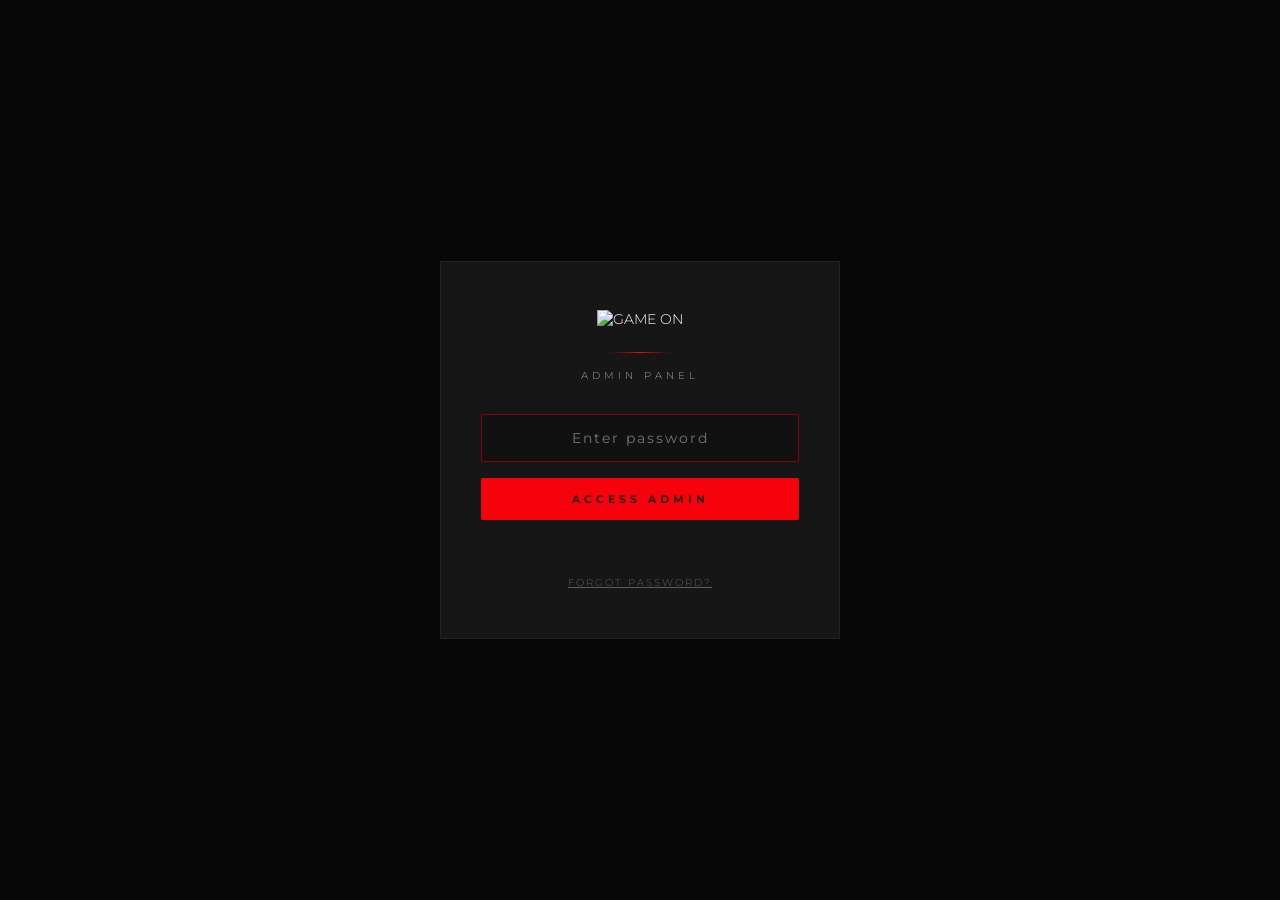
==== commit 485efd62: "Full Rebranding" ====
--- a/admin/index.html
+++ b/admin/index.html
@@ -3,7 +3,7 @@
 <head>
   <meta charset="UTF-8"/>
   <meta name="viewport" content="width=device-width, initial-scale=1.0"/>
-  <title>OM Events — Admin Panel</title>
+  <title>GAME ON — Admin Panel</title>
   <link rel="stylesheet" href="../css/kiosk.css"/>
   <link rel="icon" href="../assets/icon-192.png" type="image/png"/>
   <link rel="stylesheet" href="../css/admin.css"/>
@@ -28,7 +28,7 @@
 
 <div id="login-screen">
   <div class="login-box">
-    <div class="login-logo">OM <span>Events</span></div>
+    <img src="../assets/logo.png" alt="GAME ON" style="height:80px;width:auto;object-fit:contain;margin-bottom:8px;" />
     <div class="gold-line"></div>
     <div class="login-subtitle">Admin Panel</div>
     <input type="password" id="password-input" class="login-input"
@@ -49,7 +49,7 @@
 <div id="admin-app">
   <aside class="admin-sidebar">
     <div class="sidebar-header">
-      <div class="sidebar-logo">OM <span>Events</span></div>
+      <img src="../assets/logo.png" alt="GAME ON" style="height:48px;width:auto;object-fit:contain;" />
       <div class="sidebar-badge">Admin Panel</div>
     </div>
     <nav class="sidebar-nav">
@@ -175,11 +175,11 @@
         <p class="section-subtitle">Watermark and logo configuration</p>
       </div>
       <div class="card">
-        <div class="card-title">OM Events Watermark</div>
+        <div class="card-title">GAME ON Watermark</div>
         <div class="toggle-row">
           <div>
-            <div class="toggle-label">Show OM Events Branding</div>
-            <div class="toggle-desc">Display OM Events logo on generated photos</div>
+            <div class="toggle-label">Show GAME ON Branding</div>
+            <div class="toggle-desc">Display GAME ON logo on generated photos</div>
           </div>
           <label class="toggle">
             <input type="checkbox" id="toggle-om-watermark" checked onchange="Admin.saveSettings()"/>
@@ -353,6 +353,26 @@
         <h1 class="section-title">System <span>Status</span></h1>
         <p class="section-subtitle">Monitor and manage system</p>
       </div>
+
+      <div class="card">
+        <div class="card-title">AI Provider</div>
+        <p style="font-size:11px;color:var(--white-dim);letter-spacing:0.5px;line-height:1.6;margin-bottom:16px;">
+          Choose which AI engine generates photos for this event. Switch to backup if the primary is slow or low on balance. Change applies to the next photo — photos already processing are unaffected.
+        </p>
+        <div class="mode-grid" style="grid-template-columns:repeat(2,1fr);">
+          <div class="mode-card" id="provider-gemini" onclick="Admin.setProvider('gemini')">
+            <div class="mode-icon">⚡</div>
+            <div class="mode-name">Nano Banana 2</div>
+            <div style="font-size:9px;color:var(--white-dim);margin-top:4px;letter-spacing:1px;">Fast · ~5 sec</div>
+          </div>
+          <div class="mode-card" id="provider-openai" onclick="Admin.setProvider('openai')">
+            <div class="mode-icon">🎨</div>
+            <div class="mode-name">GPT Image 2</div>
+            <div style="font-size:9px;color:var(--white-dim);margin-top:4px;letter-spacing:1px;">Backup · slower</div>
+          </div>
+        </div>
+      </div>
+
       <div class="card">
         <div class="card-title">System Status</div>
         <div class="status-row">
@@ -362,8 +382,8 @@
         </div>
         <div class="status-row">
           <div class="status-dot gold"></div>
-          <span class="status-label">AI Provider</span>
-          <span class="status-value">fal.ai — Flux Kontext Pro</span>
+          <span class="status-label">Active AI Provider</span>
+          <span class="status-value" id="sys-provider-text">Nano Banana 2</span>
         </div>
         <div class="status-row">
           <div class="status-dot gold"></div>
--- a/css/kiosk.css
+++ b/css/kiosk.css
@@ -1,9 +1,9 @@
 @import url('https://fonts.googleapis.com/css2?family=Cormorant+Garamond:wght@300;400;600;700&family=Montserrat:wght@300;400;500;600&display=swap');
 
 :root {
-  --gold: #C9A84C;
-  --gold-light: #E8C97A;
-  --gold-dim: #8B6914;
+  --gold: #F6020C;
+  --gold-light: #FF3B44;
+  --gold-dim: #8B0006;
   --black: #080808;
   --black-soft: #111111;
   --black-card: #161616;
@@ -67,7 +67,7 @@
   width: 600px;
   height: 600px;
   border-radius: 50%;
-  background: radial-gradient(circle, rgba(201,168,76,0.08) 0%, transparent 70%);
+  background: radial-gradient(circle, rgba(246,2,12,0.08) 0%, transparent 70%);
   pointer-events: none;
   z-index: 0;
 }
@@ -97,6 +97,28 @@
   color: var(--gold);
   opacity: 0.8;
 }
+
+/* GAME ON brand logo image — used across screens */
+.brand-logo {
+  display: inline-block;
+  height: 64px;
+  width: auto;
+  object-fit: contain;
+  vertical-align: middle;
+}
+.brand-logo.small { height: 32px; }
+.brand-logo.medium { height: 48px; }
+.brand-logo.large { height: 96px; }
+.brand-logo.xlarge { height: 140px; }
+/* Text wordmark fallback for tiny inline spots */
+.brand-wordmark {
+  font-family: 'Montserrat', sans-serif;
+  font-weight: 800;
+  letter-spacing: 3px;
+  text-transform: uppercase;
+  color: var(--white);
+}
+.brand-wordmark span { color: var(--gold); }
 
 /* ══════════════════════════════════════
    SCREEN 1 — HOME
@@ -706,7 +728,7 @@
 .result-shine {
   position: absolute;
   inset: 0;
-  background: linear-gradient(135deg, rgba(201,168,76,0.1) 0%, transparent 50%);
+  background: linear-gradient(135deg, rgba(246,2,12,0.1) 0%, transparent 50%);
   pointer-events: none;
   animation: shineMove 3s infinite;
 }
@@ -1186,7 +1208,7 @@
   font-size: 10px;
   letter-spacing: 3px;
   text-transform: uppercase;
-  color: rgba(201, 168, 76, 0.7);
+  color: rgba(246, 2, 12, 0.7);
   white-space: nowrap;
   text-shadow: 0 1px 4px rgba(0,0,0,0.8);
 }
--- a/css/admin.css
+++ b/css/admin.css
@@ -1,9 +1,9 @@
 @import url('https://fonts.googleapis.com/css2?family=Cormorant+Garamond:wght@300;400;600;700&family=Montserrat:wght@300;400;500;600&display=swap');
 
 :root {
-  --gold: #C9A84C;
-  --gold-light: #E8C97A;
-  --gold-dim: #8B6914;
+  --gold: #F6020C;
+  --gold-light: #FF3B44;
+  --gold-dim: #8B0006;
   --black: #080808;
   --black-soft: #111111;
   --black-card: #161616;
@@ -146,7 +146,7 @@
 
 .nav-item.active {
   color:var(--gold); border-left-color:var(--gold);
-  background:rgba(201,168,76,0.06);
+  background:rgba(246,2,12,0.06);
 }
 
 .nav-icon { font-size:16px; width:20px; text-align:center; }
@@ -257,7 +257,7 @@
   font-family:'Montserrat', sans-serif;
   font-size:13px; outline:none; cursor:pointer;
   appearance:none;
-  background-image:url("data:image/svg+xml,%3Csvg xmlns='http://www.w3.org/2000/svg' width='12' height='8' viewBox='0 0 12 8'%3E%3Cpath d='M1 1l5 5 5-5' stroke='%23C9A84C' stroke-width='1.5' fill='none'/%3E%3C/svg%3E");
+  background-image:url("data:image/svg+xml,%3Csvg xmlns='http://www.w3.org/2000/svg' width='12' height='8' viewBox='0 0 12 8'%3E%3Cpath d='M1 1l5 5 5-5' stroke='%23F6020C' stroke-width='1.5' fill='none'/%3E%3C/svg%3E");
   background-repeat:no-repeat;
   background-position:right 16px center;
   padding-right:40px;
@@ -318,7 +318,7 @@
 }
 
 .mode-card:hover { border-color:var(--gold-dim); }
-.mode-card.active { border-color:var(--gold); background:rgba(201,168,76,0.08); }
+.mode-card.active { border-color:var(--gold); background:rgba(246,2,12,0.08); }
 
 .mode-icon { font-size:24px; margin-bottom:8px; }
 .mode-name {
@@ -420,7 +420,7 @@
 }
 
 .position-btn:hover { border-color:var(--gold-dim); }
-.position-btn.active { border-color:var(--gold); color:var(--gold); background:rgba(201,168,76,0.08); }
+.position-btn.active { border-color:var(--gold); color:var(--gold); background:rgba(246,2,12,0.08); }
 
 /* Status indicator */
 .status-row {
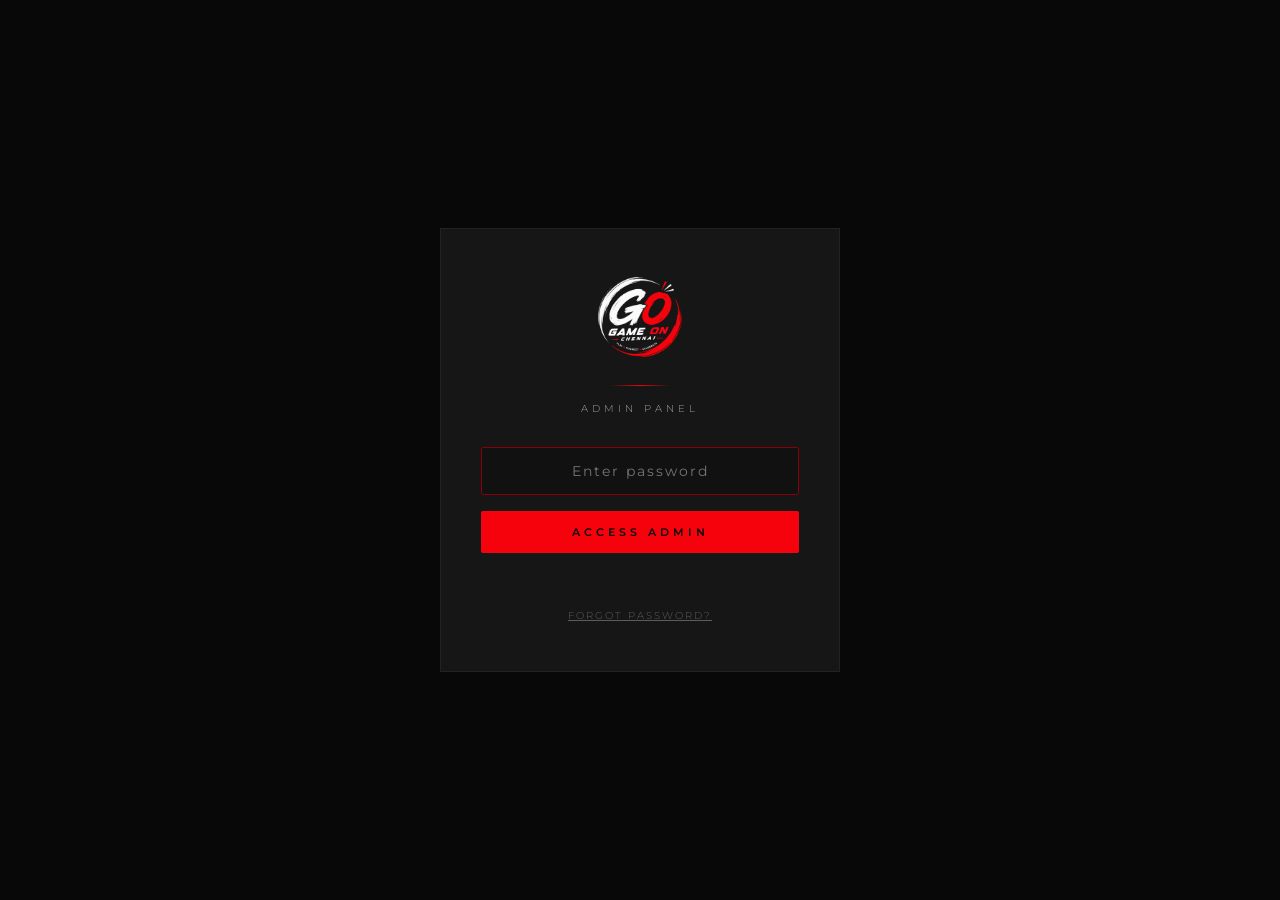
==== commit b0382c17: "For Printer" ====
--- a/admin/index.html
+++ b/admin/index.html
@@ -326,8 +326,10 @@
 
       <div class="card">
         <div class="card-title">Print Status</div>
-        <p style="font-size:11px;color:var(--white-dim);letter-spacing:1px;">
-          Print jobs tracked automatically via print confirmation buttons on the result screen.
+        <p style="font-size:11px;color:var(--white-dim);letter-spacing:1px;line-height:1.8;">
+          Silent printing is active when this kiosk is launched with Chrome kiosk-printing mode.
+          The print button sends the photo directly to the Windows default printer — no dialog,
+          no popup. Jobs are tracked via the confirm buttons on the result screen.
         </p>
       </div>
       <div class="card">
@@ -335,14 +337,24 @@
         <div class="btn-row">
           <button class="btn btn-gold" onclick="Admin.testPrint()">🖨️ Send Test Print</button>
         </div>
-      </div>
-      <div class="card">
-        <div class="card-title">Print Notes</div>
-        <div style="font-size:11px;color:var(--white-dim);line-height:2.2;letter-spacing:1px;">
-          • Connect printer to same WiFi hotspot as this device<br/>
-          • Canon PIXMA and HP Smart series recommended<br/>
-          • Use 6×4 glossy photo paper for best results<br/>
-          • Always test print before each event starts
+        <p style="font-size:10px;color:var(--white-dim);letter-spacing:1px;margin-top:12px;line-height:1.7;">
+          Run this after setup. If a page prints with no dialog appearing, silent printing is working.
+          If the print dialog appears, Chrome was not launched in kiosk-printing mode (see setup below).
+        </p>
+      </div>
+      <div class="card">
+        <div class="card-title">One-Time Windows Setup (Silent Printing)</div>
+        <div style="font-size:11px;color:var(--white-dim);line-height:2;letter-spacing:0.5px;">
+          <b style="color:var(--gold);">1. Set the printer as default</b><br/>
+          Windows Settings → Bluetooth &amp; devices → Printers &amp; scanners → select your printer → Set as default.<br/><br/>
+          <b style="color:var(--gold);">2. Set paper &amp; quality in Windows</b><br/>
+          Same screen → Printing preferences → set paper to <b>6×4 (4″×6″) photo</b>, orientation <b>Landscape</b>, <b>Borderless</b>, color <b>Color</b>. Save.<br/><br/>
+          <b style="color:var(--gold);">3. Launch Chrome in kiosk-printing mode</b><br/>
+          Create a desktop shortcut, then set its Target to:<br/>
+          <code style="display:block;background:var(--black-soft);padding:8px 10px;border-radius:4px;margin:6px 0;color:var(--gold);font-size:10px;word-break:break-all;">"C:\\Program Files\\Google\\Chrome\\Application\\chrome.exe" --kiosk-printing --kiosk https://betsanambrose-oss.github.io/om-events-photokiosk/</code>
+          Launch the kiosk from this shortcut. The <code style="color:var(--gold);">--kiosk-printing</code> flag is what removes the print dialog.<br/><br/>
+          <b style="color:var(--gold);">4. Test</b><br/>
+          Run “Send Test Print” above. No dialog + a printed page = ready.
         </div>
       </div>
     </div>
--- a/css/kiosk.css
+++ b/css/kiosk.css
@@ -272,21 +272,25 @@
 
 .back-btn {
   position: absolute;
-  top: 30px;
-  left: 30px;
+  top: 24px;
+  left: 24px;
   display: flex;
   align-items: center;
   gap: 8px;
   font-size: 11px;
   letter-spacing: 3px;
   text-transform: uppercase;
-  color: var(--white-dim);
+  color: #FFFFFF;
   cursor: pointer;
-  transition: color 0.3s;
-  padding: 10px;
-}
-
-.back-btn:hover { color: var(--gold); }
+  transition: all 0.3s;
+  padding: 10px 18px;
+  background: rgba(0,0,0,0.55);
+  border: 1px solid rgba(255,255,255,0.25);
+  border-radius: 40px;
+  backdrop-filter: blur(4px);
+}
+
+.back-btn:hover { color: #FFFFFF; background: var(--gold); border-color: var(--gold); }
 
 .back-btn svg {
   width: 16px;
@@ -417,70 +421,8 @@
 }
 
 /* Face guide frame */
-.face-guide {
-  position: absolute;
-  /* Default: centered, full-body portrait frame */
-  top: 10%;
-  left: 15%;
-  width: 70%;
-  height: 80%;
-  pointer-events: none;
-  /* JS overrides top/left/width/height based on person count */
-  transition: all 0.4s ease;
-}
-
-.face-guide::before,
-.face-guide::after {
-  content: '';
-  position: absolute;
-  width: 40px;
-  height: 40px;
-}
-
-.face-guide::before {
-  top: 0; left: 0;
-  border-top: 2px solid var(--gold);
-  border-left: 2px solid var(--gold);
-}
-
-.face-guide::after {
-  bottom: 0; right: 0;
-  border-bottom: 2px solid var(--gold);
-  border-right: 2px solid var(--gold);
-}
-
-.face-guide-corners::before,
-.face-guide-corners::after {
-  content: '';
-  position: absolute;
-  width: 40px;
-  height: 40px;
-}
-
-.face-guide-corners::before {
-  top: 0; right: 0;
-  border-top: 2px solid var(--gold);
-  border-right: 2px solid var(--gold);
-}
-
-.face-guide-corners::after {
-  bottom: 0; left: 0;
-  border-bottom: 2px solid var(--gold);
-  border-left: 2px solid var(--gold);
-}
-
-.face-guide-hint {
-  position: absolute;
-  bottom: -30px;
-  left: 50%;
-  transform: translateX(-50%);
-  font-size: 10px;
-  letter-spacing: 3px;
-  text-transform: uppercase;
-  color: var(--gold);
-  white-space: nowrap;
-  opacity: 0.7;
-}
+/* face-guide styles consolidated below (single definition) */
+
 
 .camera-right {
   width: 280px;
@@ -670,6 +612,119 @@
   border-radius: 50%;
   border: 1px solid var(--gold-dim);
   opacity: 0.3;
+}
+
+/* ── Stepped Progress Tracker ── */
+.progress-steps {
+  display: flex;
+  align-items: flex-start;
+  justify-content: center;
+  gap: 0;
+  margin: 32px auto 8px;
+  max-width: 720px;
+  width: 100%;
+  padding: 0 20px;
+}
+
+.progress-step {
+  display: flex;
+  flex-direction: column;
+  align-items: center;
+  position: relative;
+  flex: 1;
+}
+
+/* connecting line between steps */
+.progress-step::before {
+  content: '';
+  position: absolute;
+  top: 18px;
+  left: -50%;
+  width: 100%;
+  height: 2px;
+  background: var(--black-border);
+  z-index: 0;
+  transition: background 0.4s ease;
+}
+.progress-step:first-child::before { display: none; }
+
+/* line fills red once the PREVIOUS step is complete */
+.progress-step.done::before,
+.progress-step.active::before {
+  background: var(--gold);
+}
+
+.step-dot {
+  position: relative;
+  width: 38px;
+  height: 38px;
+  border-radius: 50%;
+  background: var(--black-soft);
+  border: 2px solid var(--black-border);
+  display: flex;
+  align-items: center;
+  justify-content: center;
+  z-index: 1;
+  transition: all 0.4s ease;
+}
+
+.step-num {
+  font-family: 'Montserrat', sans-serif;
+  font-size: 13px;
+  font-weight: 600;
+  color: var(--white-dim);
+  transition: opacity 0.3s;
+}
+.step-check {
+  position: absolute;
+  font-size: 16px;
+  font-weight: 700;
+  color: var(--black);
+  opacity: 0;
+  transform: scale(0.5);
+  transition: all 0.3s ease;
+}
+
+/* ACTIVE step — red ring, pulsing */
+.progress-step.active .step-dot {
+  border-color: var(--gold);
+  background: var(--black);
+  box-shadow: 0 0 0 0 rgba(246, 2, 12, 0.5);
+  animation: stepPulse 1.5s infinite;
+}
+.progress-step.active .step-num { color: var(--gold); }
+
+/* DONE step — filled red with checkmark */
+.progress-step.done .step-dot {
+  background: var(--gold);
+  border-color: var(--gold);
+}
+.progress-step.done .step-num { opacity: 0; }
+.progress-step.done .step-check { opacity: 1; transform: scale(1); }
+
+.step-label {
+  margin-top: 10px;
+  font-family: 'Montserrat', sans-serif;
+  font-size: 10px;
+  letter-spacing: 1.5px;
+  text-transform: uppercase;
+  color: var(--white-dim);
+  text-align: center;
+  transition: color 0.3s;
+}
+.progress-step.active .step-label { color: var(--gold); font-weight: 600; }
+.progress-step.done .step-label { color: var(--white); }
+
+@keyframes stepPulse {
+  0% { box-shadow: 0 0 0 0 rgba(246, 2, 12, 0.5); }
+  70% { box-shadow: 0 0 0 12px rgba(246, 2, 12, 0); }
+  100% { box-shadow: 0 0 0 0 rgba(246, 2, 12, 0); }
+}
+
+@media (max-width: 600px) {
+  .step-label { font-size: 8px; letter-spacing: 1px; }
+  .step-dot { width: 32px; height: 32px; }
+  .progress-step::before { top: 15px; }
 }
 
 .processing-message {
@@ -1202,25 +1257,34 @@
 
 .face-guide-hint {
   position: absolute;
-  bottom: -28px;
+  bottom: -34px;
   left: 50%;
   transform: translateX(-50%);
-  font-size: 10px;
-  letter-spacing: 3px;
-  text-transform: uppercase;
-  color: rgba(246, 2, 12, 0.7);
+  font-size: 11px;
+  font-weight: 600;
+  letter-spacing: 2px;
+  text-transform: uppercase;
+  color: #FFFFFF;
   white-space: nowrap;
-  text-shadow: 0 1px 4px rgba(0,0,0,0.8);
+  background: rgba(246, 2, 12, 0.85);
+  padding: 5px 14px;
+  border-radius: 3px;
+  text-shadow: 0 1px 3px rgba(0,0,0,0.6);
 }
 
 /* Camera instruction box - cleaner */
 .camera-instruction {
   position: absolute;
-  bottom: 120px;
+  bottom: 110px;
   left: 50%;
   transform: translateX(-50%);
   text-align: center;
   z-index: 10;
+  background: rgba(0,0,0,0.5);
+  padding: 14px 28px;
+  border-radius: 8px;
+  border: 1px solid rgba(255,255,255,0.12);
+  backdrop-filter: blur(3px);
 }
 
 .camera-instruction p {
